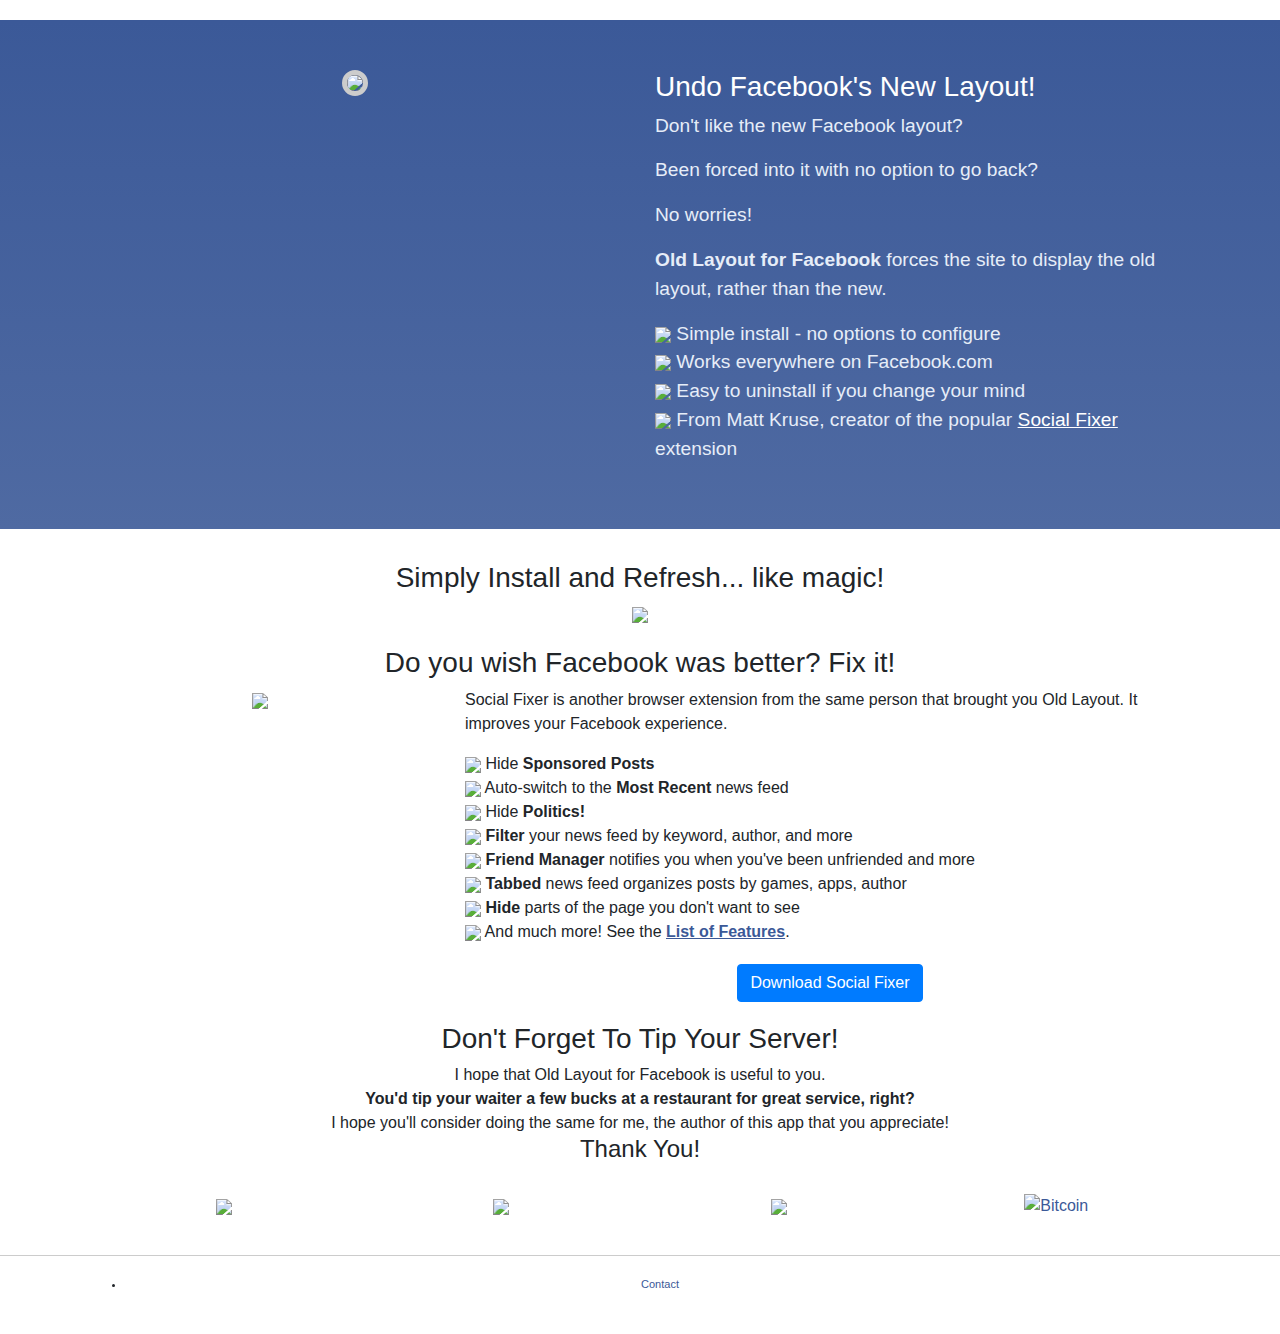
==== docs/index.html @ 8af085e2 "Make more bootstrappy for mobile betterness" ====
<!doctype html>
<html lang="en">
<head>
    <meta http-equiv="Content-Type" content="text/html; charset=utf-8" />
    <title>Old Layout for Facebook reverts the new layout back to the old!</title>
    <meta property="og:title" content="Undo Facebook's New Layout!" />
    <meta property="og:description" content="Old Layout for Facebook reverts the new layout back to the old." />
    <meta property="og:image" content="https://oldlayout.com/share2.jpg"/>
    <meta property="og:url" content="https://oldlayout.com"/>
    <meta property="og:type" content="website"/>

    <link rel="shortcut icon" href="https://OldLayout.com/favicon.png" />
    <link href="bootstrap.css" rel="stylesheet">
    <link href="includes/css/style.css" rel="stylesheet">
    <!--<link href="includes/css/bootstrap-responsive.min.css" rel="stylesheet">-->
    <script src="includes/js/jquery.js"></script>
    <!--<script src="includes/js/bootstrap.min.js"></script>-->
    <style>
        .download { display:none; }
        body.b-all .b-chrome, body.b-chrome .b-chrome { display:block; }
        body.b-all .b-opera, body.b-opera .b-opera { display:block; }
        body.b-all .b-firefox, body.b-firefox .b-firefox { display:block; }
        body.b-all .b-edge, body.b-edge .b-edge { display:block; }
        body.b-all .showall, body.b-all .identify { display:none; }
    </style>
    <script>
      $(function() {
        var $body = $('body:first');
        $body.addClass('js-enabled');
        if (/[?&]all($|&|=)/.test(document.location.search)) {
          $body.addClass('b-all');
        }
        // Identify the browser (best guess)
        var b = navigator.userAgent;
        if (/OPR/.test(b)) {
          $body.addClass('b-opera');
        }
        else if (/Edg/.test(b)) {
          $body.addClass('b-edge');
        }
        else if (/Firefox/.test(b)) {
          $body.addClass('b-firefox');
        }
        else if (window.chrome && /Chrome/.test(b)) {
          $body.addClass('b-chrome');
        }
        else {
          $body.addClass('b-all');
        }

      });
      function showall() {
        $('body:first').addClass('b-all');
      }
    </script>
</head>
<body>

<header class='jumbotron'>
    <div class='container'>
        <div class='row'>
            <div class='col-lg-6 col-12 text-center'>
                <img src='includes/img/logo.png' style="border-radius:20px;border:5px solid #ccc;margin-bottom:20px;"/>
            </div>
            <div class='col-lg-6 col-12'>
                <h3 style="color:white;">Undo Facebook's New Layout!</h3>
                <div class='color-text' style="font-size:larger;margin-bottom:15px;">
                    <p>Don't like the new Facebook layout?</p>
                    <p>Been forced into it with no option to go back?</p>
                    <p>No worries!</p>
                    <p><b>Old Layout for Facebook</b> forces the site to display the old layout, rather than the new.</p>

                    <div><img src="includes/img/feature_check_white.png"> Simple install - no options to configure</div>
                    <div><img src="includes/img/feature_check_white.png"> Works everywhere on Facebook.com</div>
                    <div><img src="includes/img/feature_check_white.png"> Easy to uninstall if you change your mind</div>
                    <div><img src="includes/img/feature_check_white.png"> From Matt Kruse, creator of the popular <a style="color:white;text-decoration:underline;" href="https://SocialFixer.com" target="_blank">Social Fixer</a> extension</div>
                </div>

                <div class="container download b-firefox hero-unit bg-light">
                    <div class='row'>
                        <div class='col-4 text-center'>
                            <img src='includes/img/firefox-256.png' style="max-width:90%;"/>
                        </div>
                        <div class='col-8'>
                            <p><span class="identify">It looks like you're using Firefox. </span>
                                Click to install the extension from the official Mozilla Firefox Add-Ons site.
                            </p>
                            <div class='text-center'>
                                <a href="https://addons.mozilla.org/en-US/firefox/addon/old-layout-for-facebook/" target="_blank" type='button' class='btn btn-primary btn-large'>Install from Mozilla</a>
                            </div>
                            <p class="showall" style="text-align:center;margin-top:5px;"><small>You can also <a href="#" onclick="showall();return false;" style="text-decoration:underline;color:white;">view all download supported browsers.</a> </small></p>
                        </div>
                    </div>
                </div>
                <div class="container download b-chrome hero-unit bg-light">
                        <div class='row'>
                            <div class='col-4 text-center'>
                                <img src='includes/img/chrome-256.png' style="max-width:90%;"/>
                            </div>
                            <div class='col-8'>
                                <p><span class="identify">It looks like you're using Chrome. </span>
                                    Click to install the extension from the official Google Chrome Web Store.
                                </p>
                                <div class='text-center'>
                                    <a href="https://chrome.google.com/webstore/detail/old-layout-for-facebook/abmkkackbbimmdbfjdilpnfaegaeagge" target="_blank" type='button' class='btn btn-primary btn-large'>Install from Google</a>
                                </div>
                                <p class="showall" style="text-align:center;margin-top:5px;"><small>You can also <a href="#" onclick="showall();return false;" style="text-decoration:underline;color:white;">view all download supported browsers.</a> </small></p>
                            </div>
                        </div>
                </div>
                <div class="container download b-opera hero-unit bg-light">
                        <div class='row'>
                            <div class='col-4 text-center'>
                                <img src='includes/img/opera-256.png' style="max-width:90%;"/>
                            </div>
                            <div class='col-8'>
                                <p><span class="identify">It looks like you're using Opera. </span>
                                    Click to install the extension from the Google Web Store.
                                </p>
                                <div class='text-center'>
                                    <a href="https://chrome.google.com/webstore/detail/old-layout-for-facebook/abmkkackbbimmdbfjdilpnfaegaeagge" target="_blank" type='button' class='btn btn-primary btn-large'>Install from Google</a>
                                </div>
                                <p class="showall" style="text-align:center;margin-top:5px;"><small>You can also <a href="#" onclick="showall();return false;" style="text-decoration:underline;color:white;">view all download supported browsers.</a> </small></p>
                            </div>
                        </div>
                </div>
                <div class="container download b-edge hero-unit bg-light">
                        <div class='row'>
                            <div class='col-4 text-center'>
                                <img src='includes/img/edge-256.png' style="max-width:90%;"/>
                            </div>
                            <div class='col-8'>
                                <p>
                                    <span class="identify">It looks like you're using Microsoft Edge.</span>
                                    Click to install the extension from the Google Web Store.
                                </p>
                                <div class='text-center'>
                                    <a href="https://chrome.google.com/webstore/detail/old-layout-for-facebook/abmkkackbbimmdbfjdilpnfaegaeagge" target="_blank" type='button' class='btn btn-primary btn-large'>Install from Google</a>
                                </div>
                                <p class="showall" style="text-align:center;margin-top:5px;"><small>You can also <a href="#" onclick="showall();return false;" style="text-decoration:underline;color:white;">view all download supported browsers.</a> </small></p>
                            </div>
                        </div>
                </div>

            </div>
        </div>
    </div>
</header>

<!-- Begin page content -->
<div class='container' style="margin-top:20px;">
    <div class='row text-center'>
        <div class="col">
            <h3>Simply Install and Refresh... like magic!</h3>
            <img src="screenshot.jpg" style="max-width:95%;"/>
        </div>
    </div>
</div>

<div class='container' style="margin-top:20px;">
    <div class='row text-center'>
        <div class="col-12">
            <h3>Do you wish Facebook was better? Fix it!</h3>
        </div>
        <div class="col-12 col-lg-4">
            <a href="https://SocialFixer.com" target="_blank"><img src="images/socialfixer.png" style="max-width:100%;"></a>
        </div>
        <div class="col-12 col-lg-8" style="text-align:left;">
            <p>Social Fixer is another browser extension from the same person that brought you Old Layout. It improves your Facebook experience.</p>
            <div><img src="includes/img/feature_check.png"> Hide <b>Sponsored Posts</b></div>
            <div><img src="includes/img/feature_check.png"> Auto-switch to the <b>Most Recent</b> news feed</div>
            <div><img src="includes/img/feature_check.png"> Hide <b>Politics!</b></div>
            <div><img src="includes/img/feature_check.png"> <b>Filter</b> your news feed by keyword, author, and more</div>
            <div><img src="includes/img/feature_check.png"> <b>Friend Manager</b> notifies you when you've been unfriended and more</div>
            <div><img src="includes/img/feature_check.png"> <b>Tabbed</b> news feed organizes posts by games, apps, author</div>
            <div><img src="includes/img/feature_check.png"> <b>Hide</b> parts of the page you don't want to see</div>
            <div><img src="includes/img/feature_check.png"> And much more! See the <a target="_blank" href="https://SocialFixer.com/features.html" style="text-decoration:underline;font-weight:bold;">List of Features</a>.</div>

            <div style="margin-top:20px;text-align:center;"><a href="https://SocialFixer.com/download.html"><button type='button' class='btn btn-large btn-primary '>Download Social Fixer</button></a></div>
        </div>
    </div>
</div>

<div class='container' style="margin-top:20px;">
    <div class='row-fluid text-center'>
        <h3>Don't Forget To Tip Your Server!</h3>
        <div>I hope that Old Layout for Facebook is useful to you.</div>
        <div><b>You'd tip your waiter a few bucks at a restaurant for great service, right?</b></div>
        <div>I hope you'll consider doing the same for me, the author of this app that you appreciate!</div>
        <h4>Thank You!</h4>
        <div class="container">
            <div class="row" style="margin-top:30px;">
                <div class="col">
                    <a href="https://www.paypal.com/cgi-bin/webscr?cmd=_s-xclick&amp;hosted_button_id=9627367" target="_blank"><img border="0" src="https://matt-kruse.github.io/socialfixerdata/paypal_pay.gif"></a>
                </div>
                <div class="col">
                    <a href="https://www.gofundme.com/SocialFixer" target="_blank"><img src="https://matt-kruse.github.io/socialfixerdata/badge_gofundme.png" border="0"></a>
                </div>
                <div class="col">
                    <a href="https://www.patreon.com/SocialFixer" target="_blank"><img src="https://matt-kruse.github.io/socialfixerdata/badge_patreon.png" border="0"></a>
                </div>
                <div class="col">
                    <a href="bitcoin:15mrXfBXFDoyEr54upsnsF5tMvfo1N5WUA"><img title="Bitcoin" src="https://matt-kruse.github.io/socialfixerdata/bitcoin_pay.gif" border="0" style="margin-bottom:2px;"></a>
                </div>

            </div>
        </div>

    </div>
</div>

<!-- Footer -->
<div class='footer' >
    <div class='container'>
        <div class='row-fluid text-center'>
            <ul class='inline'>
                <li><a href='https://MattKruse.com'>Contact</a></li>
            </ul>
        </div>
    </div>
</div>
<script type="text/javascript">
  var _gaq = _gaq || [];
  _gaq.push(['_setAccount', 'UA-6382940-14']);
  _gaq.push(['_trackPageview']);
  (function() {
    var ga = document.createElement('script'); ga.type = 'text/javascript'; ga.async = true;
    ga.src = ('https:' == document.location.protocol ? 'https://ssl' : 'http://www') + '.google-analytics.com/ga.js';
    var s = document.getElementsByTagName('script')[0]; s.parentNode.insertBefore(ga, s);
  })();
</script>
</body>
</html>
---- docs/includes/css/style.css ----
@charset "utf-8";
body {
	min-width:300px;
	margin-top:20px;
}
blockquote p {font-size:100% !important; }
.cs-sidenav{
	background-color:#ffffff;
	background-radius:5px 5px 5px 5px;
	box-shadow: 3px 10px 9px rgba(0, 0, 0, 0.145);
	padding:0;
	width:205px;
}
.cs-sidenav > li > a{
	border:1px solid #e5e5e5;
	display:block;
	margin:0 0 -1px;
	padding:3px 6px;
}
.dataTables_scrollBody, .dataTables_scrollHead{
	width:100%!important;
}
label > select{
	width:75px;
}
select.columns{
	width:60px;
}
select.records{
	width:90px;
}
section{
	padding-top:30px;
}
#wrap > .container {
  padding-top: 60px;
}
.container .credit {
  margin: 20px 0;
}
.jumbotron{
	background-color:#3B5998;
	background-image: linear-gradient(to bottom,#3B5998,#4F6AA2);
	border-radius:0px;padding:50px 20px;
}
.row-fluid{
	background-color:#ffffff;
}
code {
  font-size: 80%;
}
.margin-bottom{
	margin-bottom:50px;
}
a{
	color:#3b5998;
}
.color-text{
	color: #e6edf8;
}
.navbar .btn-navbar:hover, .navbar .btn-navbar:focus, .navbar .btn-navbar:active,.navbar .btn-navbar.active, .navbar .btn-navbar.disabled, .navbar .btn-navbar[disabled]{
	background-color:#e5e5e5;
	background-image:none;
}
.navbar .btn-navbar{
	background-color:#9DACCC;
	background-image:linear-gradient(to bottom,	#C4CDE0,#B1BDD6);
}
.navbar .btn-navbar .icon-bar{
	background-color:#B1BDD6;
}
.navbar-inner{
	background-color:#3B5998;
	background-image: none;
}
div.nav-collapse .nav > li > a:hover, div.nav-collapse .nav > li > a:focus, div.nav-collapse .dropdown-menu a:hover, div.nav-collapse .dropdown-menu a:focus{
	background-color:#9DACCC;
}
div.nav-collapse .nav > li > a, div.nav-collapse .dropdown-menu a, .navbar .brand{
	text-shadow:none;	color:#D8DFEA;
}
body, button, input, label, select, td, textarea{
	font-family:'lucida grande',tahoma,verdana,arial,sans-serif;
}
.footer{
	border-top:1px solid #cccccc;
	padding:20px 0 25px 0;
	font-size:11px;
	margin-top:35px;
}
.banner-3{
	padding:20px 10px;
}
.download {
	color:#e5e5e5;
	border-radius:6px 6px 6px 6px;
	background-color:#8D9BB8;
	background-image:linear-gradient(to bottom,	#98A5BF,#7F8CA6);
	padding:3px;
	border:1px solid #3B5998;
}
.bg-light h2{
	color:#F7F7F7;
}
@media(min-width:1200px){
	.cs-sidenav{
		width:250px;
	}
	img{
		Xwidth:70%;
	}
}
@media (min-width: 768px) and (max-width: 979px) {
	/* Enable use of floated navbar text */
	.navbar-text.pull-right {
		float: none;
		padding-left: 5px;
		padding-right: 5px;
	}
	.cs-sidenav{
		width:166px;
	}
}
@media (max-width: 767px) {
	body{
		min-width:643px;
	}
	.hero-unit{
		border-radius:6px 6px 6px 6px;
	}
	.banner-3 > div{
		padding:10px 0;
	}
	.cs-sidenav{
		box-shadow: 0 3px 4px rgba(0,0,0,0.145);
		position:static; top:0;width:auto;
		padding-bottom:30px;
	}
	img{
		Xwidth:80%;
	}
	.bg-light > div > div.span8{
		padding:10px;
	}
	.bg-light > div > div.span8 > h2{
		text-align:center;
	}
}
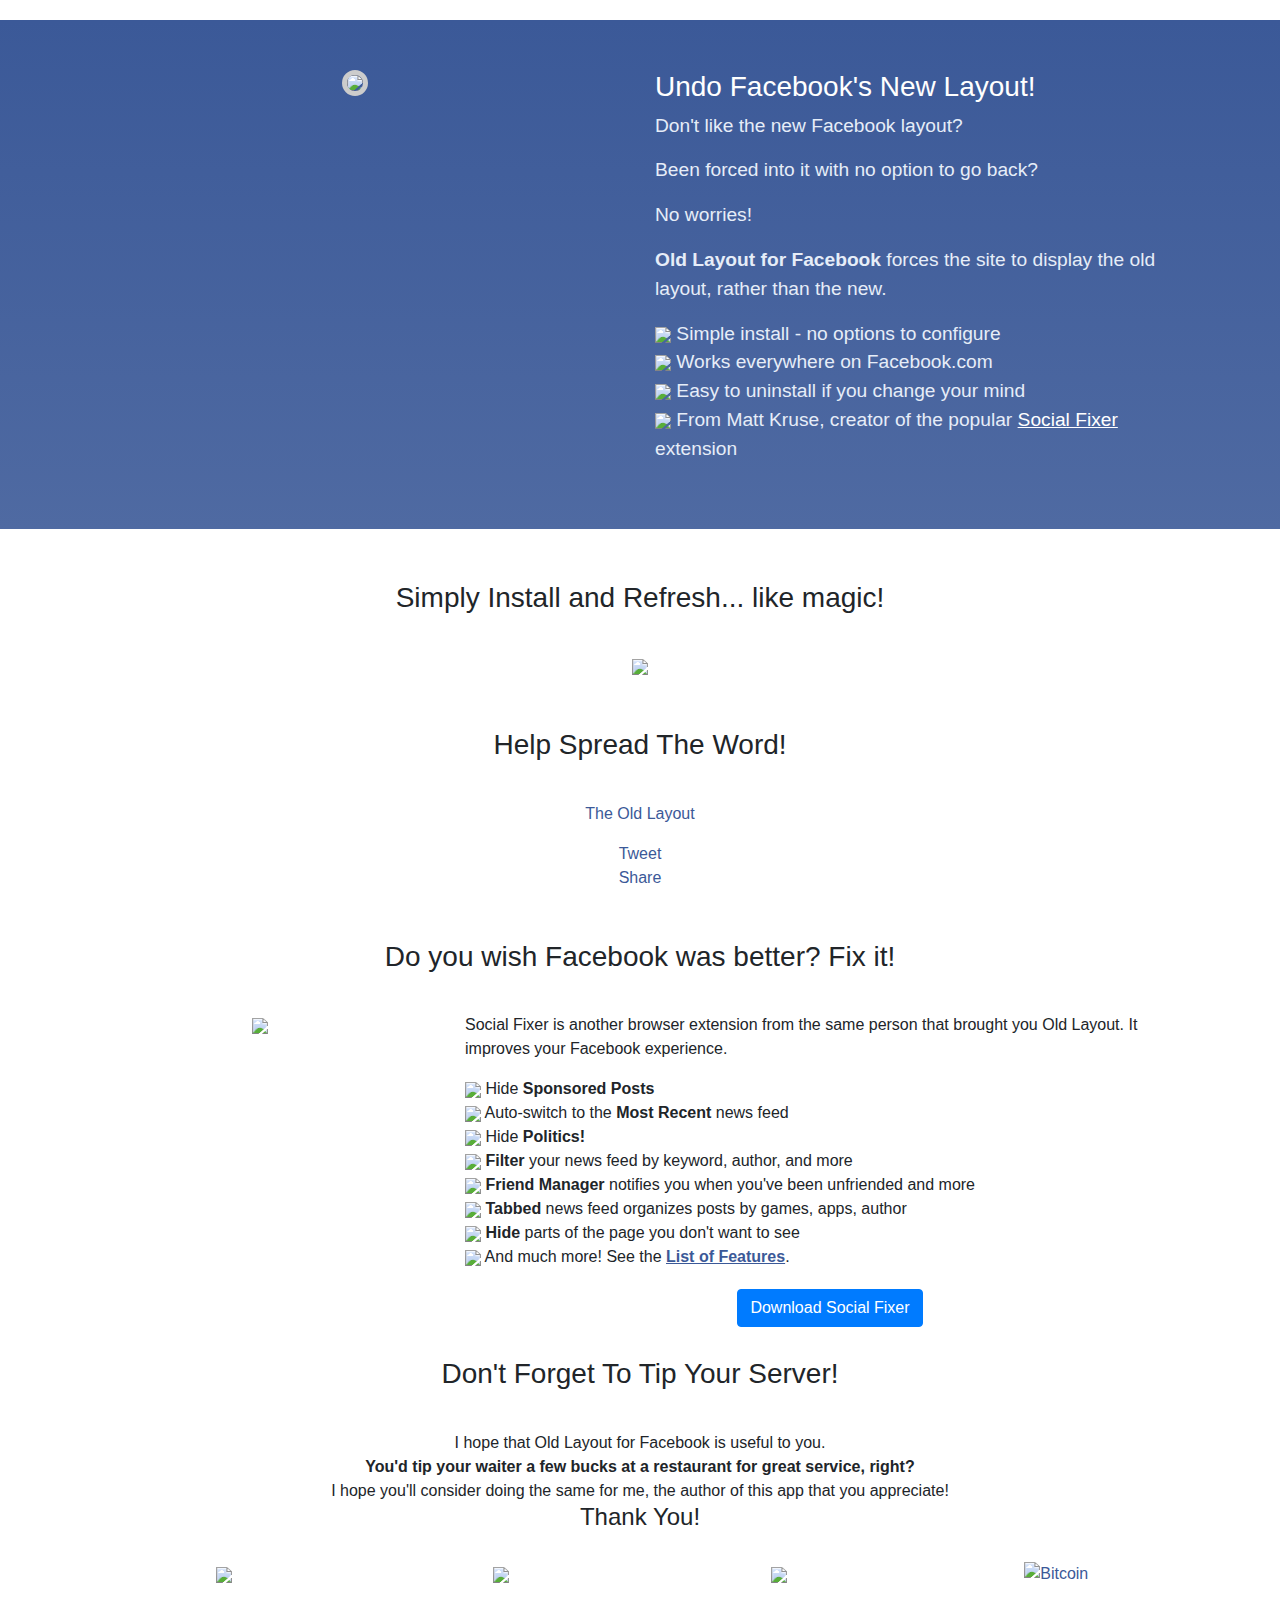
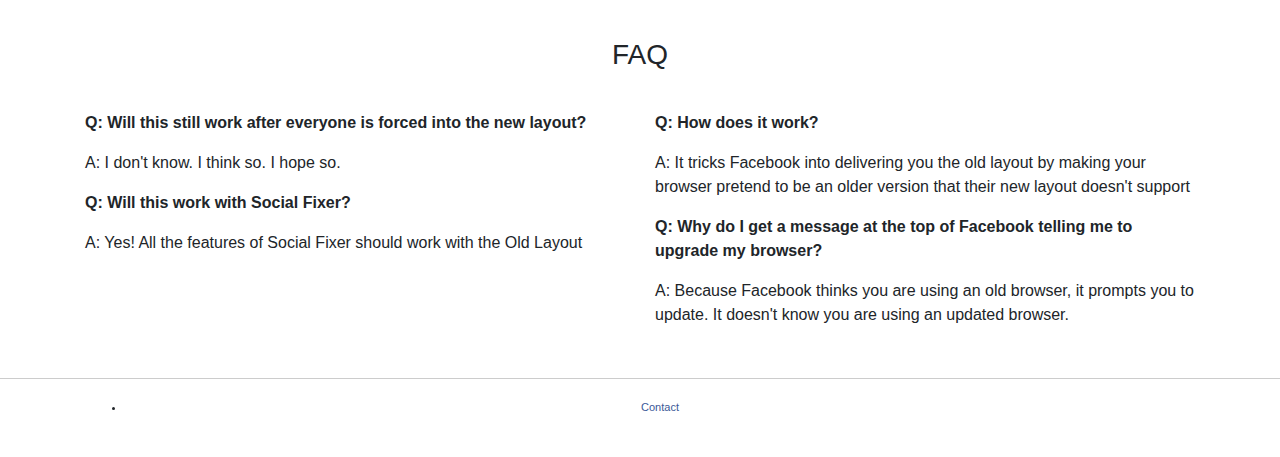
==== commit 9b642a5a: "Mobile viewport" ====
--- a/docs/index.html
+++ b/docs/index.html
@@ -2,6 +2,7 @@
 <html lang="en">
 <head>
     <meta http-equiv="Content-Type" content="text/html; charset=utf-8" />
+    <meta name="viewport" content="width=device-width, initial-scale=1, shrink-to-fit=no">
     <title>Old Layout for Facebook reverts the new layout back to the old!</title>
     <meta property="og:title" content="Undo Facebook's New Layout!" />
     <meta property="og:description" content="Old Layout for Facebook reverts the new layout back to the old." />
@@ -22,6 +23,8 @@
         body.b-all .b-firefox, body.b-firefox .b-firefox { display:block; }
         body.b-all .b-edge, body.b-edge .b-edge { display:block; }
         body.b-all .showall, body.b-all .identify { display:none; }
+        .container-pad { margin-top:30px;}
+        .container-pad h3 { margin:20px 0 40px 0; }
     </style>
     <script>
       $(function() {
@@ -55,6 +58,8 @@
     </script>
 </head>
 <body>
+<div id="fb-root"></div>
+<script async defer crossorigin="anonymous" src="https://connect.facebook.net/en_US/sdk.js#xfbml=1&version=v8.0&appId=299200640207895" nonce="RAjgyTuy"></script>
 
 <header class='jumbotron'>
     <div class='container'>
@@ -115,6 +120,28 @@
                             </div>
                             <div class='col-8'>
                                 <p><span class="identify">It looks like you're using Opera. </span>
+                                    <!--Click to install the extension from the Google Web Store. -->
+                                </p>
+                                <p>
+                                    Recent versions of Opera have a bug that prevents this extension from working correctly. Until they fix their webRequest API support, it is not possible to use this extension in Opera, sorry! <a href="https://forums.opera.com/topic/43130/user-agent-switching-extensions-do-not-work-in-opera/4" target="_blank">Details</a>
+                                </p>
+                                <!--
+                                <div class='text-center'>
+                                    <a href="https://chrome.google.com/webstore/detail/old-layout-for-facebook/abmkkackbbimmdbfjdilpnfaegaeagge" target="_blank" type='button' class='btn btn-primary btn-large'>Install from Google</a>
+                                </div>
+                                -->
+                                <p class="showall" style="text-align:center;margin-top:5px;"><small>You can also <a href="#" onclick="showall();return false;" style="text-decoration:underline;color:white;">view all download supported browsers.</a> </small></p>
+                            </div>
+                        </div>
+                </div>
+                <div class="container download b-edge hero-unit bg-light">
+                        <div class='row'>
+                            <div class='col-4 text-center'>
+                                <img src='includes/img/edge-256.png' style="max-width:90%;"/>
+                            </div>
+                            <div class='col-8'>
+                                <p>
+                                    <span class="identify">It looks like you're using Microsoft Edge.</span>
                                     Click to install the extension from the Google Web Store.
                                 </p>
                                 <div class='text-center'>
@@ -124,23 +151,6 @@
                             </div>
                         </div>
                 </div>
-                <div class="container download b-edge hero-unit bg-light">
-                        <div class='row'>
-                            <div class='col-4 text-center'>
-                                <img src='includes/img/edge-256.png' style="max-width:90%;"/>
-                            </div>
-                            <div class='col-8'>
-                                <p>
-                                    <span class="identify">It looks like you're using Microsoft Edge.</span>
-                                    Click to install the extension from the Google Web Store.
-                                </p>
-                                <div class='text-center'>
-                                    <a href="https://chrome.google.com/webstore/detail/old-layout-for-facebook/abmkkackbbimmdbfjdilpnfaegaeagge" target="_blank" type='button' class='btn btn-primary btn-large'>Install from Google</a>
-                                </div>
-                                <p class="showall" style="text-align:center;margin-top:5px;"><small>You can also <a href="#" onclick="showall();return false;" style="text-decoration:underline;color:white;">view all download supported browsers.</a> </small></p>
-                            </div>
-                        </div>
-                </div>
 
             </div>
         </div>
@@ -148,7 +158,7 @@
 </header>
 
 <!-- Begin page content -->
-<div class='container' style="margin-top:20px;">
+<div class='container container-pad'>
     <div class='row text-center'>
         <div class="col">
             <h3>Simply Install and Refresh... like magic!</h3>
@@ -157,7 +167,23 @@
     </div>
 </div>
 
-<div class='container' style="margin-top:20px;">
+<div class='container container-pad'>
+    <div class='row text-center'>
+        <div class="col">
+            <h3>Help Spread The Word!</h3>
+        </div>
+    </div>
+    <div class="row text-center">
+        <div class="col text-center">
+            <div class="fb-page" data-href="https://www.facebook.com/theoldlayout" data-tabs="" data-width="" data-height="" data-small-header="true" data-adapt-container-width="true" data-hide-cover="true" data-show-facepile="true"><blockquote cite="https://www.facebook.com/theoldlayout" class="fb-xfbml-parse-ignore"><a href="https://www.facebook.com/theoldlayout">The Old Layout</a></blockquote></div>
+            <div><a href="https://twitter.com/share?ref_src=twsrc%5Etfw" class="twitter-share-button" data-size="large" data-text="If you don&#39;t like Facebook&#39;s new design, this browser extension lets you go back to the Old Layout! " data-url="https://OldLayout.com " data-show-count="true">Tweet</a><script async src="https://platform.twitter.com/widgets.js" charset="utf-8"></script></div>
+            <div class="fb-share-button" data-href="https://OldLayout.com" data-layout="button_count" data-size="large"><a target="_blank" href="https://www.facebook.com/sharer/sharer.php?u=https%3A%2F%2FOldLayout.com%2F&amp;src=sdkpreparse" class="fb-xfbml-parse-ignore">Share</a></div>
+        </div>
+
+    </div>
+</div>
+
+<div class='container container-pad'>
     <div class='row text-center'>
         <div class="col-12">
             <h3>Do you wish Facebook was better? Fix it!</h3>
@@ -181,7 +207,7 @@
     </div>
 </div>
 
-<div class='container' style="margin-top:20px;">
+<div class='container container-pad'>
     <div class='row-fluid text-center'>
         <h3>Don't Forget To Tip Your Server!</h3>
         <div>I hope that Old Layout for Facebook is useful to you.</div>
@@ -209,6 +235,32 @@
     </div>
 </div>
 
+<div class='container container-pad'>
+    <div class="row">
+        <div class="col-12 text-center">
+            <h3>FAQ</h3>
+        </div>
+        <div class="col-12 col-lg-6">
+            <p><b>Q: Will this still work after everyone is forced into the new layout?</b></p>
+            <p>A: I don't know. I think so. I hope so.</p>
+
+            <p><b>Q: Will this work with Social Fixer?</b></p>
+            <p>A: Yes! All the features of Social Fixer should work with the Old Layout</p>
+            <!--
+            <p><b>Q: </b></p>
+            <p>A: </p>
+             -->
+        </div>
+        <div class="col-12 col-lg-6">
+            <p><b>Q: How does it work?</b></p>
+            <p>A: It tricks Facebook into delivering you the old layout by making your browser pretend to be an older version that their new layout doesn't support</p>
+
+            <p><b>Q: Why do I get a message at the top of Facebook telling me to upgrade my browser?</b></p>
+            <p>A: Because Facebook thinks you are using an old browser, it prompts you to update. It doesn't know you are using an updated browser.</p>
+
+        </div>
+    </div>
+</div>
 <!-- Footer -->
 <div class='footer' >
     <div class='container'>
